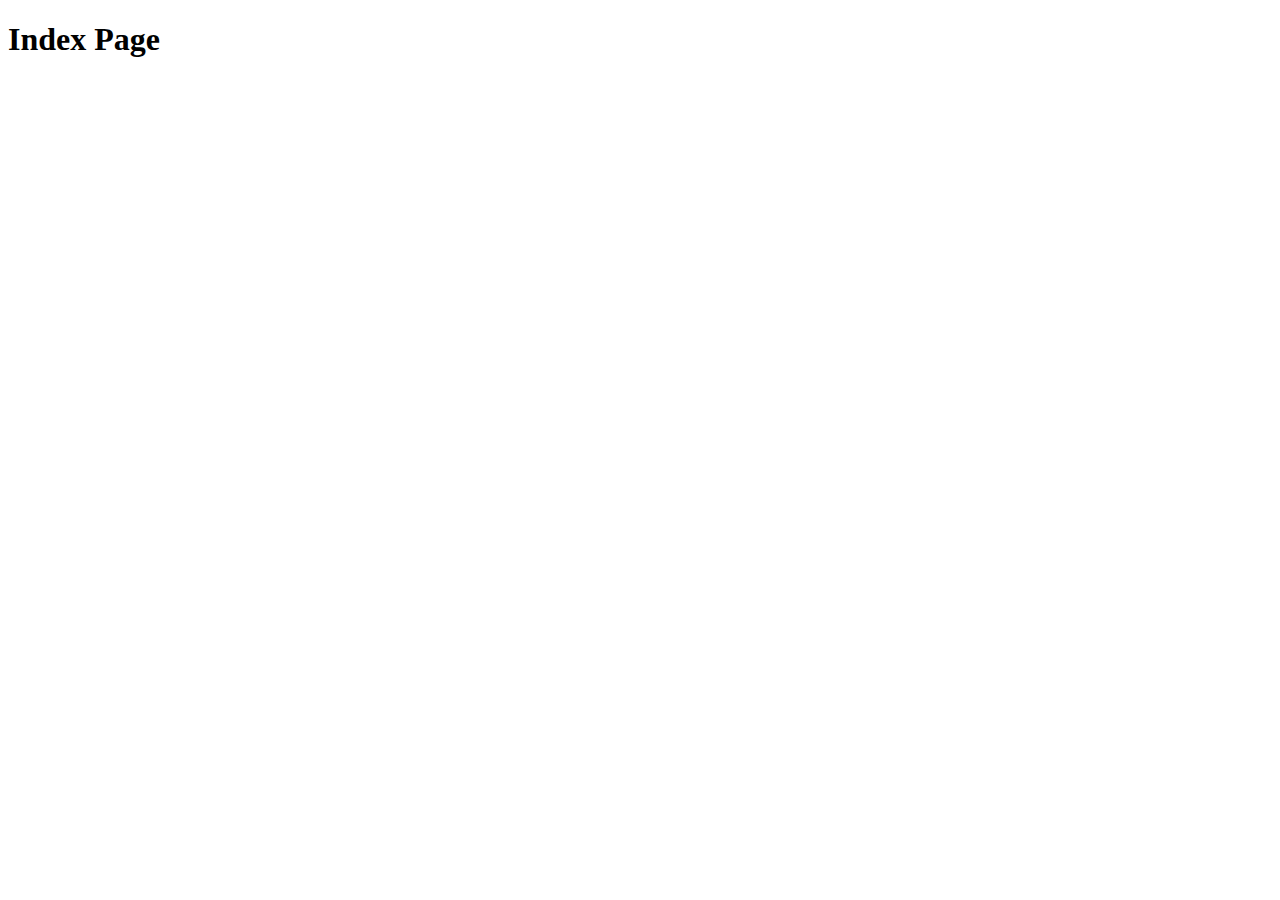
==== pet-clinic-web/src/main/resources/templates/index.html @ 33db07e0 "add index page" ====
<!DOCTYPE html>
<html lang="en" xmlns:th="http://www.thymeleaf.org">
    <head>
        <meta charset="UTF-8">
        <title>Pet Clinic Index</title>
    </head>
    <body>
        <h1 th:text="'Index page'">Index Page</h1>
    </body>
</html>
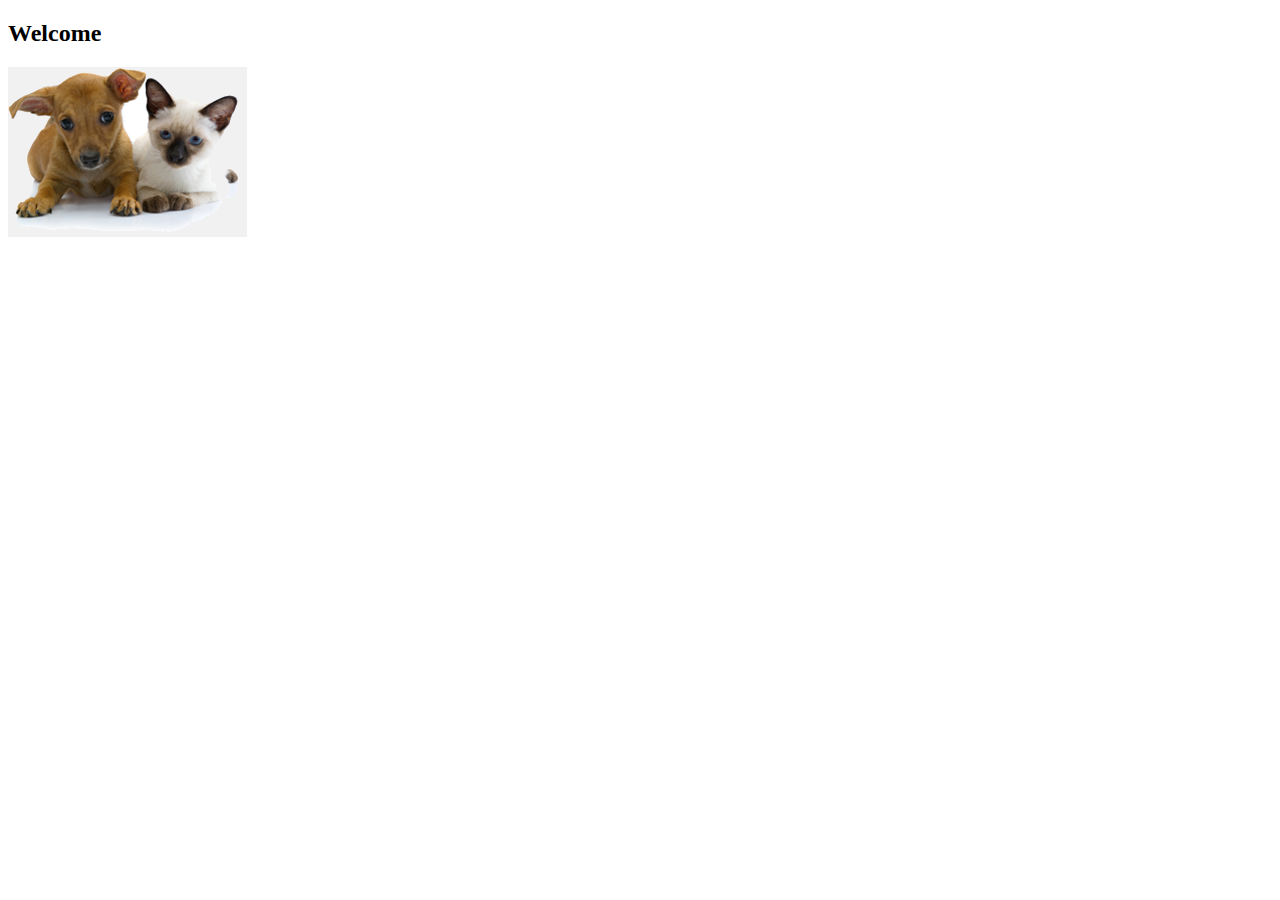
==== commit ab26f41b: "import master layout in views" ====
--- a/pet-clinic-web/src/main/resources/templates/index.html
+++ b/pet-clinic-web/src/main/resources/templates/index.html
@@ -1,10 +1,19 @@
 <!DOCTYPE html>
-<html lang="en" xmlns:th="http://www.thymeleaf.org">
+<html lang="en" xmlns:th="http://www.thymeleaf.org"
+      th:replace="~{fragments/layout :: layout (~{::body},'home')}"
+>
     <head>
         <meta charset="UTF-8">
         <title>Pet Clinic Index</title>
     </head>
     <body>
-        <h1 th:text="'Index page'">Index Page</h1>
+
+        <h2 th:text="${welcome}">Welcome</h2>
+        <div class="row">
+            <div class="col-md-12">
+                <img class="img-responsive" src="../static/resources/images/pets.png" th:src="@{/resources/images/pets.png}"/>
+            </div>
+        </div>
+
     </body>
 </html>